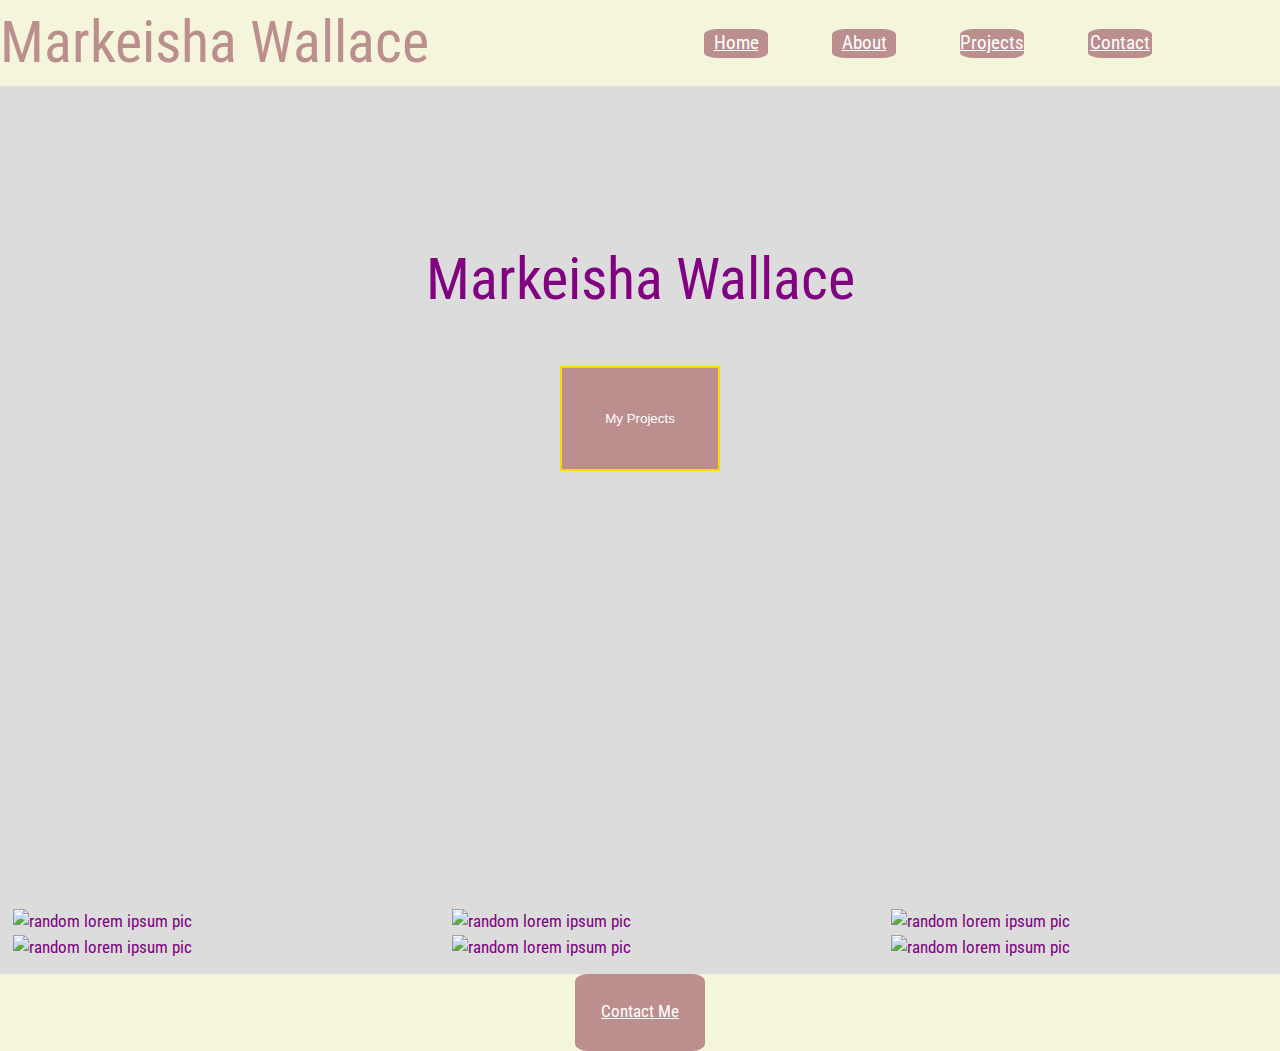
==== index.html @ 0468b252 "added footer section" ====
<!DOCTYPE html>
<html lang="en">
<head>
    <meta charset="UTF-8">
    <meta name="viewport" content="width=device-width, initial-scale=1.0">
    <title>Markeisha Wallace</title>
    <link rel="stylesheet" href="style/index.css">
    <link rel="preconnect" href="https://fonts.googleapis.com">
<link rel="preconnect" href="https://fonts.gstatic.com" crossorigin>
<link href="https://fonts.googleapis.com/css2?family=Roboto+Condensed&display=swap" rel="stylesheet">
</head>
<body>
    <header>
        <nav>
            <div class="name">
                <h1>Markeisha Wallace</h1>
            </div>
            <div class="links">
                <a class="home" href="../User-Interface-II/index.html">Home</a>
                <a class="about" href="../User-Interface-II/about.html">About</a>
                <a class="projects" href="../User-Interface-II/projects.html">Projects</a>
                <a class="contact" href="../User-Interface-II/contact.html">Contact</a>
            </div>                 
        </nav>    
    </header>
    <section id="top">
        <div class="title">
            <h2>Markeisha Wallace</h2>
            <button>My Projects</button>
        </div>
    </section>
   <!--back ground img: https://picsum.photos/536/354--> 
    <!-- picture containers here -->
    <div class="parent">
        <div class="pic picOne">
            <img src="https://picsum.photos/536/354" alt="random lorem ipsum pic">
        </div>
        <div class="pic picTwo">
            <img src="https://picsum.photos/536/354" alt="random lorem ipsum pic">
        </div>
        <div class="pic picThree">
            <img src="https://picsum.photos/536/354" alt="random lorem ipsum pic">
        </div>
        <div class="pic picFour">
            <img src="https://picsum.photos/536/354" alt="random lorem ipsum pic">
        </div>
        <div class="pic picFive">
            <img src="https://picsum.photos/536/354" alt="random lorem ipsum pic">
        </div>
        <div class="pic picSix">
            <img src="https://picsum.photos/536/354" alt="random lorem ipsum pic">
        </div>
    </div>
    <footer>
        <div class="contact-btn">
            <a class="contact-me" href="../User-Interface-II/contact.html">Contact Me</a>
        </div>
           
    </footer>
</body>
</html>
---- style/index.css ----
html, body, div, span, applet, object, iframe,
h1, h2, h3, h4, h5, h6, p, blockquote, pre,
a, abbr, acronym, address, big, cite, code,
del, dfn, em, img, ins, kbd, q, s, samp,
small, strike, strong, sub, sup, tt, var,
b, u, i, center,
dl, dt, dd, ol, ul, li,
fieldset, form, label, legend,
table, caption, tbody, tfoot, thead, tr, th, td,
article, aside, canvas, details, embed, 
figure, figcaption, footer, header, hgroup, 
menu, nav, output, ruby, section, summary,
time, mark, audio, video {
	margin: 0;
	padding: 0;
	font-size: 100%;
	font: inherit;
	vertical-align: baseline;
}
/* HTML5 display-role reset for older browsers */
article, aside, details, figcaption, figure, 
footer, header, hgroup, menu, nav, section {
	display: block;
}
* {
    box-sizing: border-box;
    padding: 0;
    margin: 0;
    max-width: 100%;
   
}
html {
    font-size: 60%;
}
body {
    font-size: 1.8rem;
    background-color: gainsboro;
    line-height: 1.5;
    color: purple;
    font-family: 'Roboto Condensed', sans-serif;
}
h1 {
    color: rosybrown;
    font-size: 6rem;
}
}
button {
    font-size: 1.6rem;
    padding: 2% 4%;
    margin-top: 4%;
}

/* header section styling*/
nav {
    background-color: beige;
    display: flex;
    justify-content: space-between;
    width: 100%;
    top: 0
    z-index: 999%;
}
.name {
    width: 50%;
}
.links {
    width: 50%;
    display: flex;
    align-items: center;
}
.about, .contact, .projects, .home {
    text-align: center;
    width: 10%;
    font-size: 2rem;
    border-radius: 20%;
    color: white;
    background-color: rosybrown;
    margin-left: 10%;
}
h2 {
    font-size: 6rem;
}

/*top section styling*/
#top {
    display: flex;
    background-image: url("https://picsum.photos/536/354");
    background-repeat: no-repeat;
    background-size:contain;
    background-position: center;
    height: 90vh;
    background-position: bottom;
    justify-content: center;
    text-align: center;
}
#top h2, #top button {
    margin-top: 35%;
}
#top button {
    border: 2px solid gold;
    background-color: rosybrown;
    color: white;
    transition: 2s;
    margin-bottom: 90%;
    padding: 10%;
}
#top button:hover {
    background-color: blueviolet;
    color: white;
    border: 2px solid rosybrown;
}
#top button, h2 {
    margin-top: 10%;
}

/* images styling section */
.parent {
    display: flex;
    justify-content: space-between;
    flex-wrap: wrap;
    align-items: center;
    align-content: center;
    padding: 1%;
    
}
.pic {
    width: 30%;
    height: 20%;
}

/* footer styling section */
footer {
    background-color: beige;
}
.contact-btn {
    display: flex;
    align-items: center;
    justify-content: center;
}
footer a {
    color: white;
    background-color: rosybrown;
    border-radius: 10%;
    padding: 2%;
}
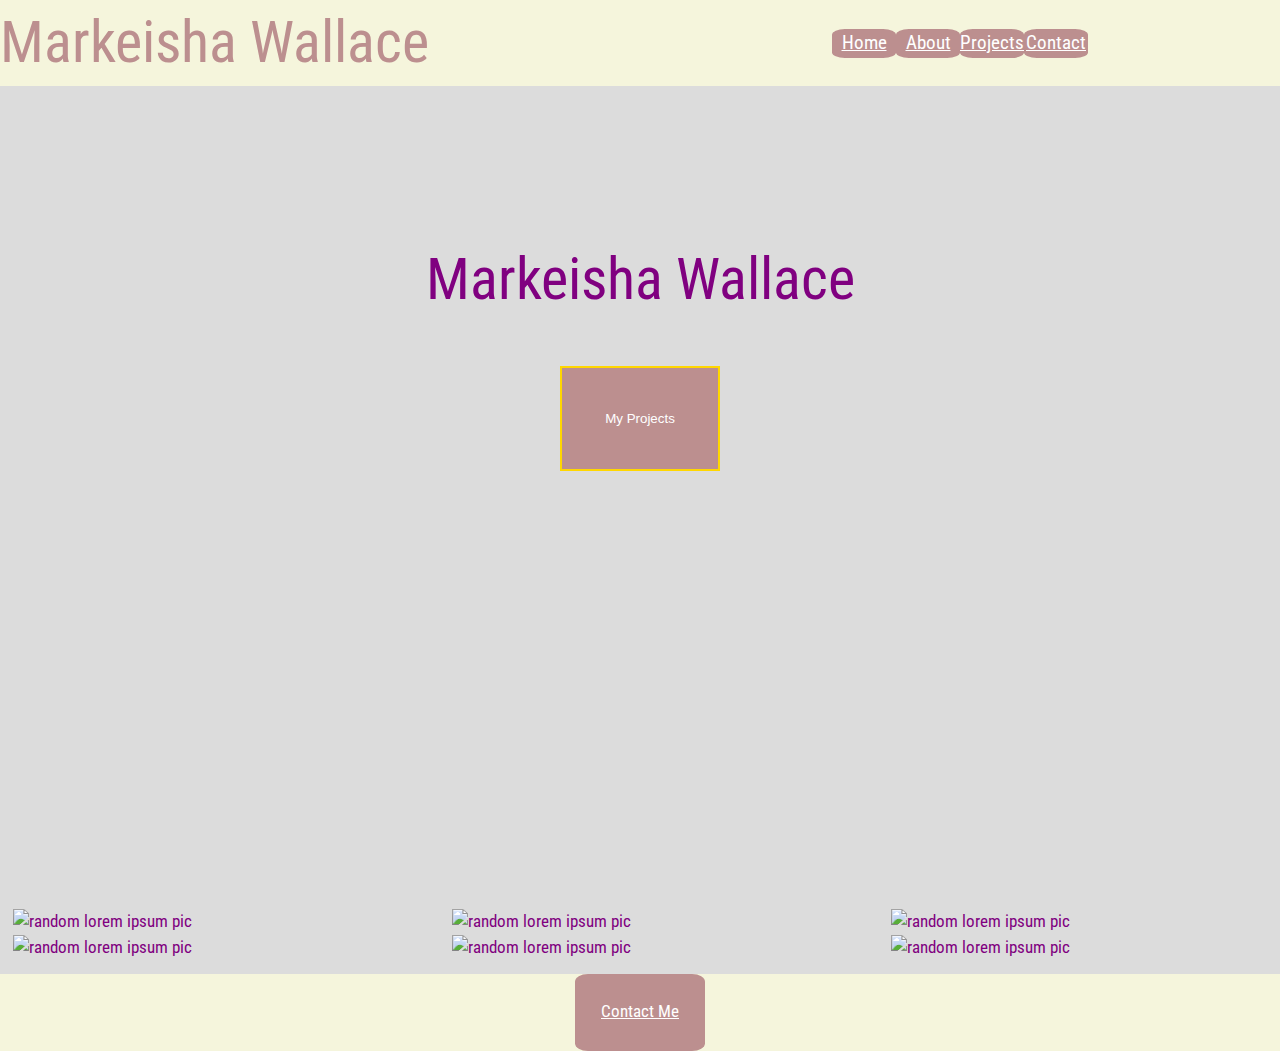
==== commit 06e8f552: "added links to nav" ====
--- a/index.html
+++ b/index.html
@@ -16,10 +16,10 @@
                 <h1>Markeisha Wallace</h1>
             </div>
             <div class="links">
-                <a class="home" href="../User-Interface-II/index.html">Home</a>
-                <a class="about" href="../User-Interface-II/about.html">About</a>
-                <a class="projects" href="../User-Interface-II/projects.html">Projects</a>
-                <a class="contact" href="../User-Interface-II/contact.html">Contact</a>
+                <a class="home" href="/index.html">Home</a>
+                <a class="about" href="/about.html">About</a>
+                <a class="projects" href="/projects.html">Projects</a>
+                <a class="contact" href="/contact.html">Contact</a>
             </div>                 
         </nav>    
     </header>
@@ -29,7 +29,7 @@
             <button>My Projects</button>
         </div>
     </section>
-   <!--back ground img: https://picsum.photos/536/354--> 
+
     <!-- picture containers here -->
     <div class="parent">
         <div class="pic picOne">
@@ -53,7 +53,7 @@
     </div>
     <footer>
         <div class="contact-btn">
-            <a class="contact-me" href="../User-Interface-II/contact.html">Contact Me</a>
+            <a class="contact-me" href="/contact.html">Contact Me</a>
         </div>
            
     </footer>
--- a/style/index.css
+++ b/style/index.css
@@ -65,6 +65,7 @@
 .links {
     width: 50%;
     display: flex;
+    justify-content: center;
     align-items: center;
 }
 .about, .contact, .projects, .home {
@@ -74,7 +75,6 @@
     border-radius: 20%;
     color: white;
     background-color: rosybrown;
-    margin-left: 10%;
 }
 h2 {
     font-size: 6rem;
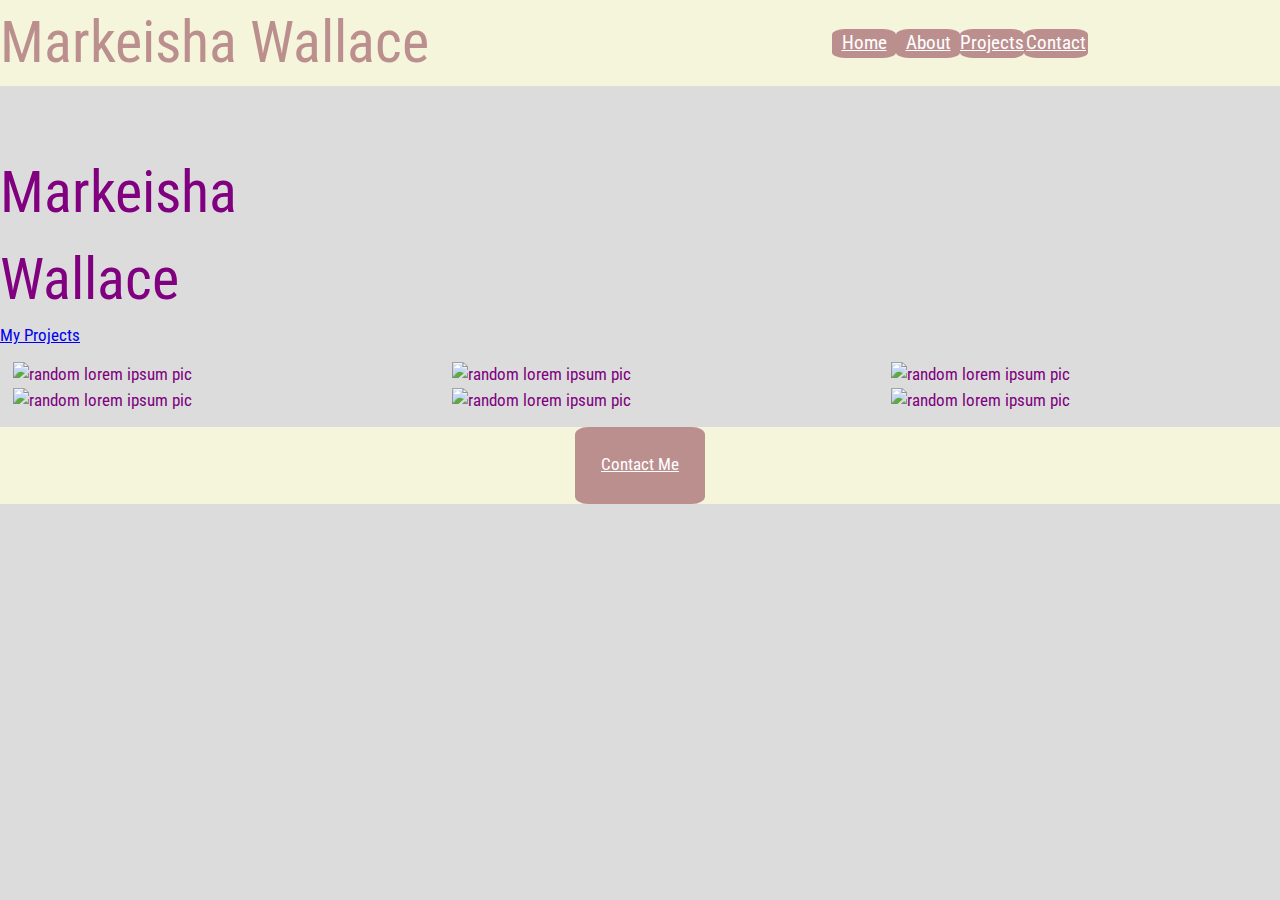
==== commit 6088f23c: "contact page" ====
--- a/index.html
+++ b/index.html
@@ -12,7 +12,7 @@
 <body>
     <header>
         <nav>
-            <div class="name">
+            <div class="my-name">
                 <h1>Markeisha Wallace</h1>
             </div>
             <div class="links">
@@ -23,10 +23,13 @@
             </div>                 
         </nav>    
     </header>
-    <section id="top">
         <div class="title">
-            <h2>Markeisha Wallace</h2>
-            <button>My Projects</button>
+            <div class="name">
+                <h2 class="name">Markeisha Wallace</h2>
+            </div>
+            <div class="my-projects">
+            <a class="projects-btn" href="/projects.html">My Projects</a>
+            </div>
         </div>
     </section>
 
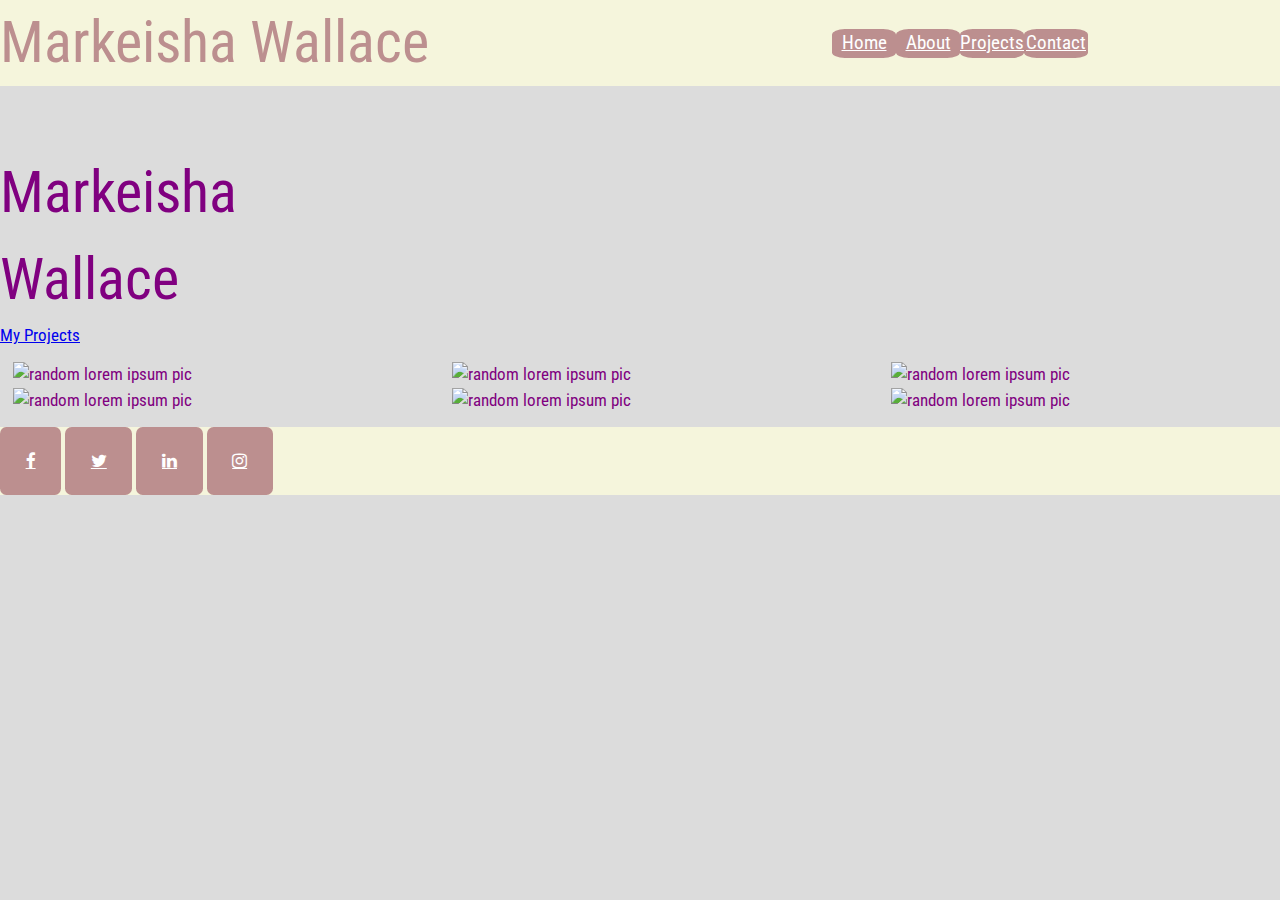
==== commit 2c1a02a0: "Merge a769975bda3e0242d6f7643ca80554db46722fdd into 9ee5ec3b364f4053156daab997c01f63239335be" ====
--- a/index.html
+++ b/index.html
@@ -8,6 +8,8 @@
     <link rel="preconnect" href="https://fonts.googleapis.com">
 <link rel="preconnect" href="https://fonts.gstatic.com" crossorigin>
 <link href="https://fonts.googleapis.com/css2?family=Roboto+Condensed&display=swap" rel="stylesheet">
+<!--Icon library-->
+<link rel="stylesheet" href="https://cdnjs.cloudflare.com/ajax/libs/font-awesome/4.7.0/css/font-awesome.min.css">
 </head>
 <body>
     <header>
@@ -55,10 +57,12 @@
         </div>
     </div>
     <footer>
-        <div class="contact-btn">
-            <a class="contact-me" href="/contact.html">Contact Me</a>
+        <div class="icons">
+            <a href="facebook.com/iammarkeisha" class="fa fa-facebook"></a>
+            <a href="twitter.com/markeisharw" class="fa fa-twitter"></a>
+            <a href="https://www.linkedin.com/in/markeisha-wallace-726871ab/" class="fa fa-linkedin"></a>
+            <a href="instagram.com/xokeixo" class="fa fa-instagram"></a>
         </div>
-           
-    </footer>
+        </footer>
 </body>
 </html>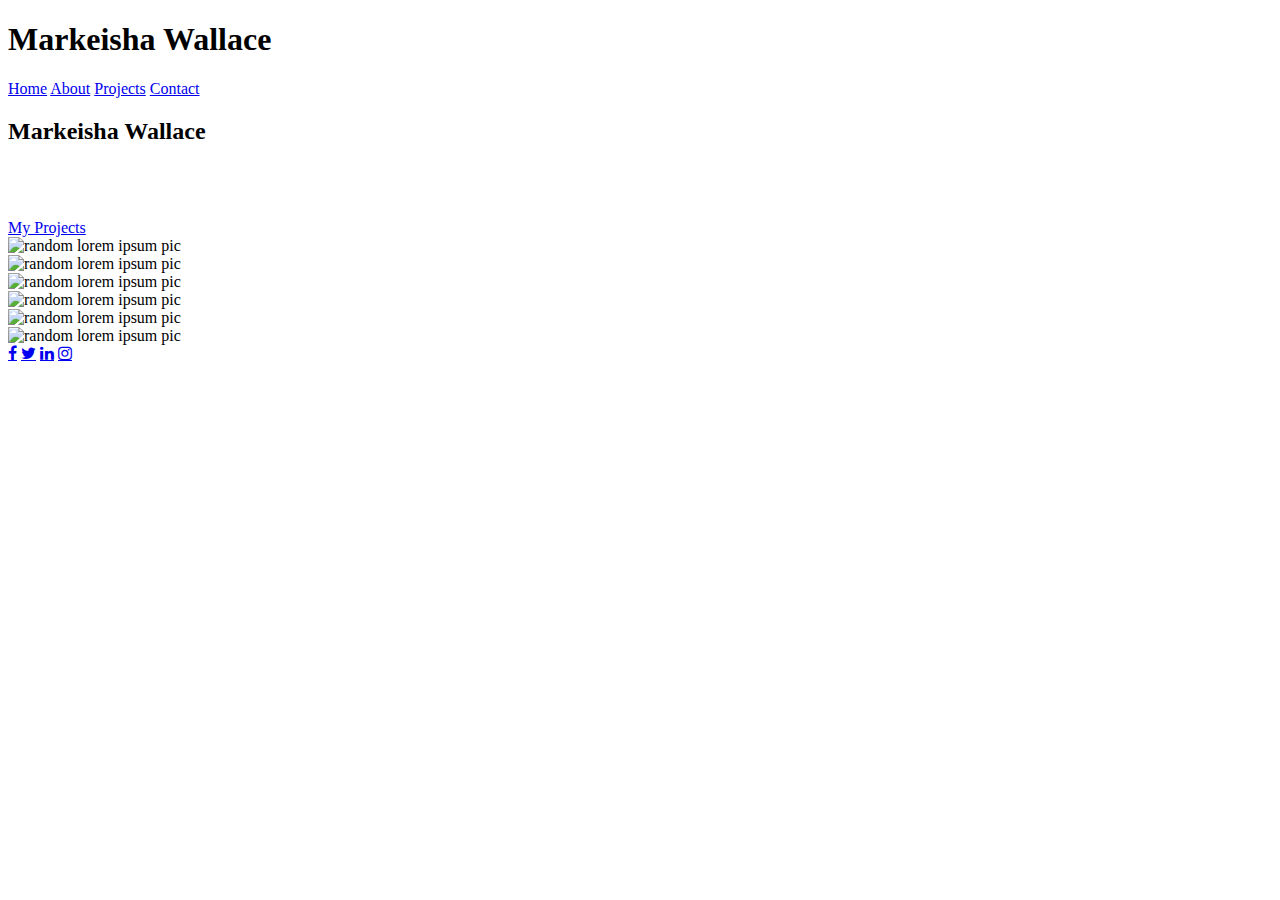
==== commit 18c5aa04: "making accessible on mobile devices" ====
--- a/index.html
+++ b/index.html
@@ -27,7 +27,7 @@
     </header>
         <div class="title">
             <div class="name">
-                <h2 class="name">Markeisha Wallace</h2>
+                <h2 class="name">Markeisha Wallace</h2><br><br><br>
             </div>
             <div class="my-projects">
             <a class="projects-btn" href="/projects.html">My Projects</a>
--- a/style/index.css
+++ b/style/index.css
@@ -1,3 +1,4 @@
+@media screen and (max-width: 481px){
 html, body, div, span, applet, object, iframe,
 h1, h2, h3, h4, h5, h6, p, blockquote, pre,
 a, abbr, acronym, address, big, cite, code,
@@ -35,19 +36,17 @@
 body {
     font-size: 1.8rem;
     background-color: gainsboro;
+    color: rgba(0, 0, 0, 0.644);
     line-height: 1.5;
-    color: purple;
     font-family: 'Roboto Condensed', sans-serif;
 }
 h1 {
     color: rosybrown;
     font-size: 6rem;
 }
-}
 button {
     font-size: 1.6rem;
     padding: 2% 4%;
-    margin-top: 4%;
 }
 
 /* header section styling*/
@@ -68,6 +67,9 @@
     justify-content: center;
     align-items: center;
 }
+.links a {
+    text-decoration: none;
+}
 .about, .contact, .projects, .home {
     text-align: center;
     width: 10%;
@@ -81,8 +83,9 @@
 }
 
 /*top section styling*/
-#top {
+.title {
     display: flex;
+    flex-direction: column;
     background-image: url("https://picsum.photos/536/354");
     background-repeat: no-repeat;
     background-size:contain;
@@ -92,26 +95,32 @@
     justify-content: center;
     text-align: center;
 }
-#top h2, #top button {
-    margin-top: 35%;
+.title a {
+    text-decoration: none;
 }
-#top button {
-    border: 2px solid gold;
+.name {
+    display: flex;
+    margin-top: -4%;
+    width: 90%;
+    margin-left: 18%;
+}
+.my-projects {
+    display: flex;
+    justify-content: center;
+    align-items: center;
+    align-content: center;
+    font-size: 4rem;
+    height: 10%;
+    width: 15%;
+    border-radius: 5%; 
+    margin-left: 43%;
+    margin-top: -3%;
     background-color: rosybrown;
-    color: white;
+}
+.my-projects:hover {
+    background-color: palevioletred;
     transition: 2s;
-    margin-bottom: 90%;
-    padding: 10%;
 }
-#top button:hover {
-    background-color: blueviolet;
-    color: white;
-    border: 2px solid rosybrown;
-}
-#top button, h2 {
-    margin-top: 10%;
-}
-
 /* images styling section */
 .parent {
     display: flex;
@@ -131,14 +140,33 @@
 footer {
     background-color: beige;
 }
-.contact-btn {
-    display: flex;
-    align-items: center;
-    justify-content: center;
-}
 footer a {
     color: white;
     background-color: rosybrown;
     border-radius: 10%;
     padding: 2%;
+    display: flex;
+    justify-content: space-between;
+}
+.icons {
+    display: flex;
+    justify-content: center;
+    font-size: 2rem;
+    justify-content: space-around;
+    height: 10%;
+}
+footer a:hover {
+    background-color: beige;
+    color: rosybrown;
+    transition: 2s;
+}
+.fa {
+    display: flex;
+    justify-content: center;
+    align-items: center;
+    align-content: center;
+    text-decoration: none;
+    width: 5%;
+    height: 10%;
+}
 }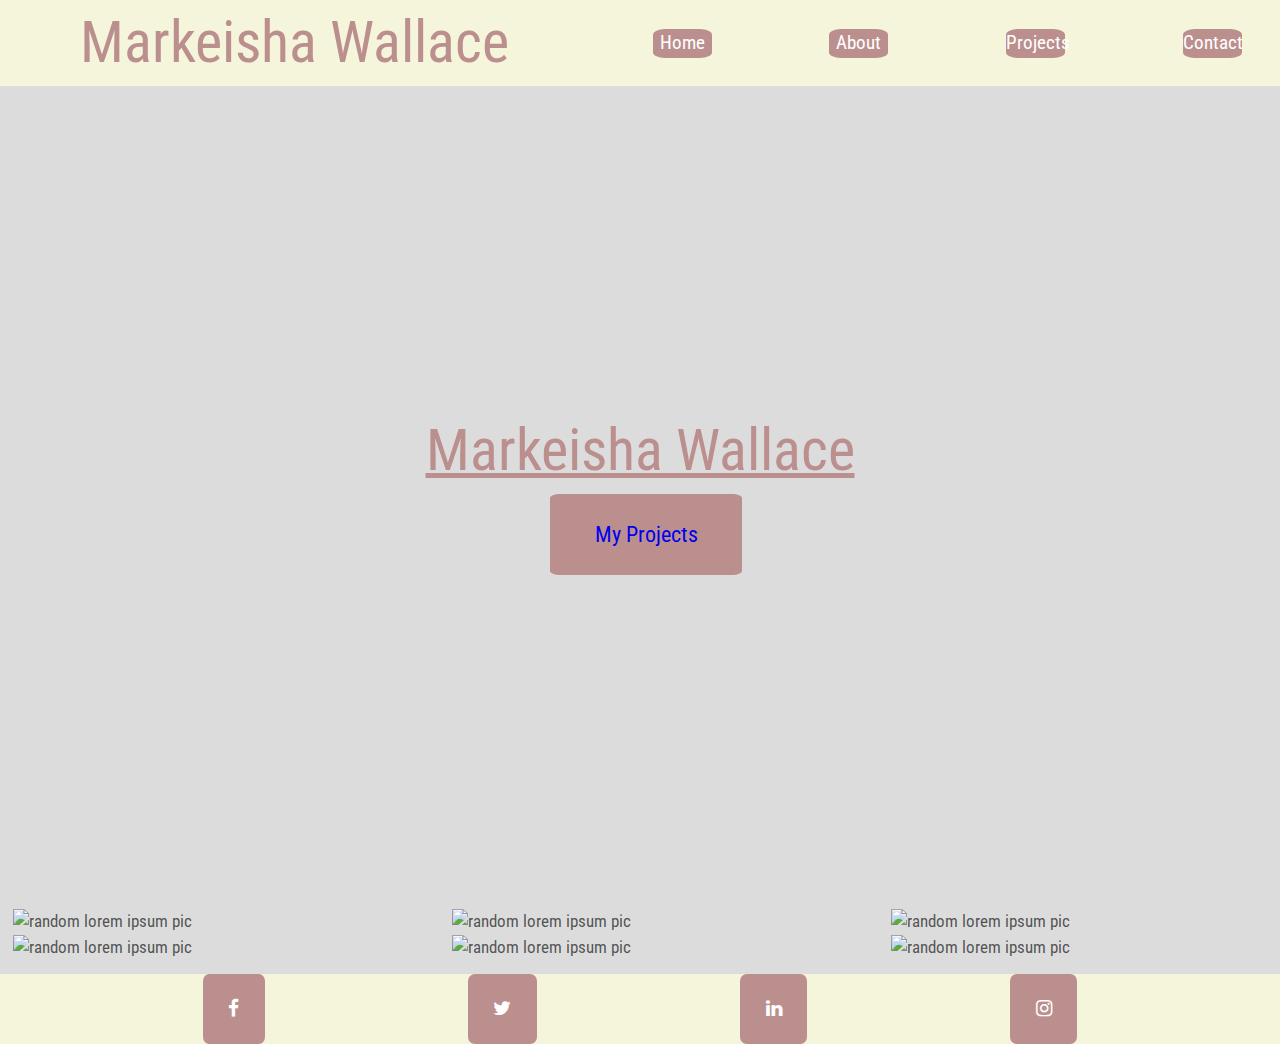
==== commit ccb4a7bd: "Merge d6aa8f83f323992aaa443ff4b0e81b2b817e9277 into 568cd52b5f15b3048adb9a65dbef2945e1bf0057" ====
--- a/index.html
+++ b/index.html
@@ -25,15 +25,11 @@
             </div>                 
         </nav>    
     </header>
-        <div class="title">
-            <div class="name">
-                <h2 class="name">Markeisha Wallace</h2><br><br><br>
-            </div>
-            <div class="my-projects">
-            <a class="projects-btn" href="/projects.html">My Projects</a>
-            </div>
+    <!--title section-->
+        <div class="title">   
+            <h2 class="name">Markeisha Wallace</h2>
+            <a class="projects-btn" href="/projects.html"><h3>My Projects</h3></a>
         </div>
-    </section>
 
     <!-- picture containers here -->
     <div class="parent">
--- a/style/index.css
+++ b/style/index.css
@@ -1,4 +1,3 @@
-@media screen and (max-width: 481px){
 html, body, div, span, applet, object, iframe,
 h1, h2, h3, h4, h5, h6, p, blockquote, pre,
 a, abbr, acronym, address, big, cite, code,
@@ -23,6 +22,7 @@
 footer, header, hgroup, menu, nav, section {
 	display: block;
 }
+
 * {
     box-sizing: border-box;
     padding: 0;
@@ -56,16 +56,22 @@
     justify-content: space-between;
     width: 100%;
     top: 0
-    z-index: 999%;
-}
-.name {
+   
+}
+nav a:hover {
+    color: rosybrown;
+    background-color: beige;
+}
+.my-name {
     width: 50%;
-}
-.links {
+    margin-right: 5%;
+}
+div.links {
     width: 50%;
     display: flex;
-    justify-content: center;
-    align-items: center;
+    justify-content: space-between;
+    align-items: center;
+    margin-right: 3%;
 }
 .links a {
     text-decoration: none;
@@ -78,12 +84,20 @@
     color: white;
     background-color: rosybrown;
 }
+h2.name {
+    font-size: 6rem;
+}
 h2 {
-    font-size: 6rem;
+    font-size: 4rem;
+    text-decoration: underline;
+}
+p, h2, li, h1 {
+    text-align: center;
+    color: rosybrown;
 }
 
 /*top section styling*/
-.title {
+div.title {
     display: flex;
     flex-direction: column;
     background-image: url("https://picsum.photos/536/354");
@@ -91,20 +105,19 @@
     background-size:contain;
     background-position: center;
     height: 90vh;
-    background-position: bottom;
     justify-content: center;
     text-align: center;
 }
-.title a {
-    text-decoration: none;
-}
-.name {
-    display: flex;
-    margin-top: -4%;
+div.title a {
+    text-decoration: none;
+}
+div.name {
+    display: flex;
+    margin-top: 2%;
     width: 90%;
     margin-left: 18%;
 }
-.my-projects {
+.projects-btn {
     display: flex;
     justify-content: center;
     align-items: center;
@@ -114,10 +127,14 @@
     width: 15%;
     border-radius: 5%; 
     margin-left: 43%;
-    margin-top: -3%;
-    background-color: rosybrown;
-}
-.my-projects:hover {
+    margin-top: 0%;
+    background-color: rosybrown;
+}
+
+h3 {
+    font-size: 2.3rem;
+}
+.projects-btn:hover {
     background-color: palevioletred;
     transition: 2s;
 }
@@ -136,6 +153,55 @@
     height: 20%;
 }
 
+/* contact me section styling */
+.container {
+    display: flex;
+    flex-wrap: nowrap;
+    align-items: center;
+    align-content: center;
+}
+.in-touch {
+    width: 30%;
+    padding: 5%;
+}
+.find-me {
+    display: flex;
+    margin: auto;
+    width: 30%;
+}
+.find-me a:hover {
+    color: rosybrown;
+    background: gainsboro;
+    transition: 2s;
+}
+.link {
+    display: inline-flex;
+    justify-content: space-around;
+    align-items: center;
+    align-content: center;
+    font-size: 2rem;
+}
+.linkOne, .linkTwo, .linkThree, .linkFour {
+    background-color: rosybrown;
+    padding: 5%;
+    margin: auto;
+    border-radius: 5%;
+    width: 30%;
+    height: 30%;
+    text-decoration: none;
+}
+/* about.html styling section */
+.photos {
+    display: flex;
+    justify-content: space-between;
+    margin: 0 auto;
+    padding: 10px;
+}
+.pic {
+    max-width: 30%;
+    max-height: 30%;
+}
+
 /* footer styling section */
 footer {
     background-color: beige;
@@ -148,25 +214,72 @@
     display: flex;
     justify-content: space-between;
 }
-.icons {
+div.icons {
+    display: flex;
+    justify-content: space-evenly;
+    align-items: center;
+    align-content: center;
+    font-size: 2rem;
+}
+footer a:hover {
+    background-color: beige;
+    color: rosybrown;
+    transition: 2s;
+}
+a.fa {
+    text-decoration: none;
+}
+
+/* responsive site query */
+
+/* tablet view query */
+@media (max-width:800px){
+    .my-name {
+        width: 80%;
+    }
+    .links {
+        width: 60%;
+    }
+    h2.name {
+        width: 100%;
+        font-size: 3rem;
+        margin-right: 5%;
+        margin-top: -30%%;
+    }
+    div.my-projects {
+        width: 15%;
+    }
+    a.about, a.home, a.projects, a.contact {
+        width: 23%;
+    }
+}
+
+/* phone view query */
+@media (max-width:500px){
+div.title {
+    background-image: none;
+    background-color: gainsboro;
+}
+nav h1 {
+    font-size: 2rem;
+    width: 100%;
+}
+div.links {
+    width: 100%;
+}
+a.projects-btn {
+    width: 30%;
+    margin-left: 35%;
+}
+div.in-touch {
+    width: 60%;
+}
+a.home, a.about, a.projects, a.contact {
+    height: 80%;
     display: flex;
     justify-content: center;
-    font-size: 2rem;
-    justify-content: space-around;
-    height: 10%;
-}
-footer a:hover {
-    background-color: beige;
-    color: rosybrown;
-    transition: 2s;
-}
-.fa {
-    display: flex;
-    justify-content: center;
-    align-items: center;
-    align-content: center;
-    text-decoration: none;
-    width: 5%;
-    height: 10%;
+    align-items: center;
+    align-content: center;
+    font-size: 1.5rem;
 }
 }